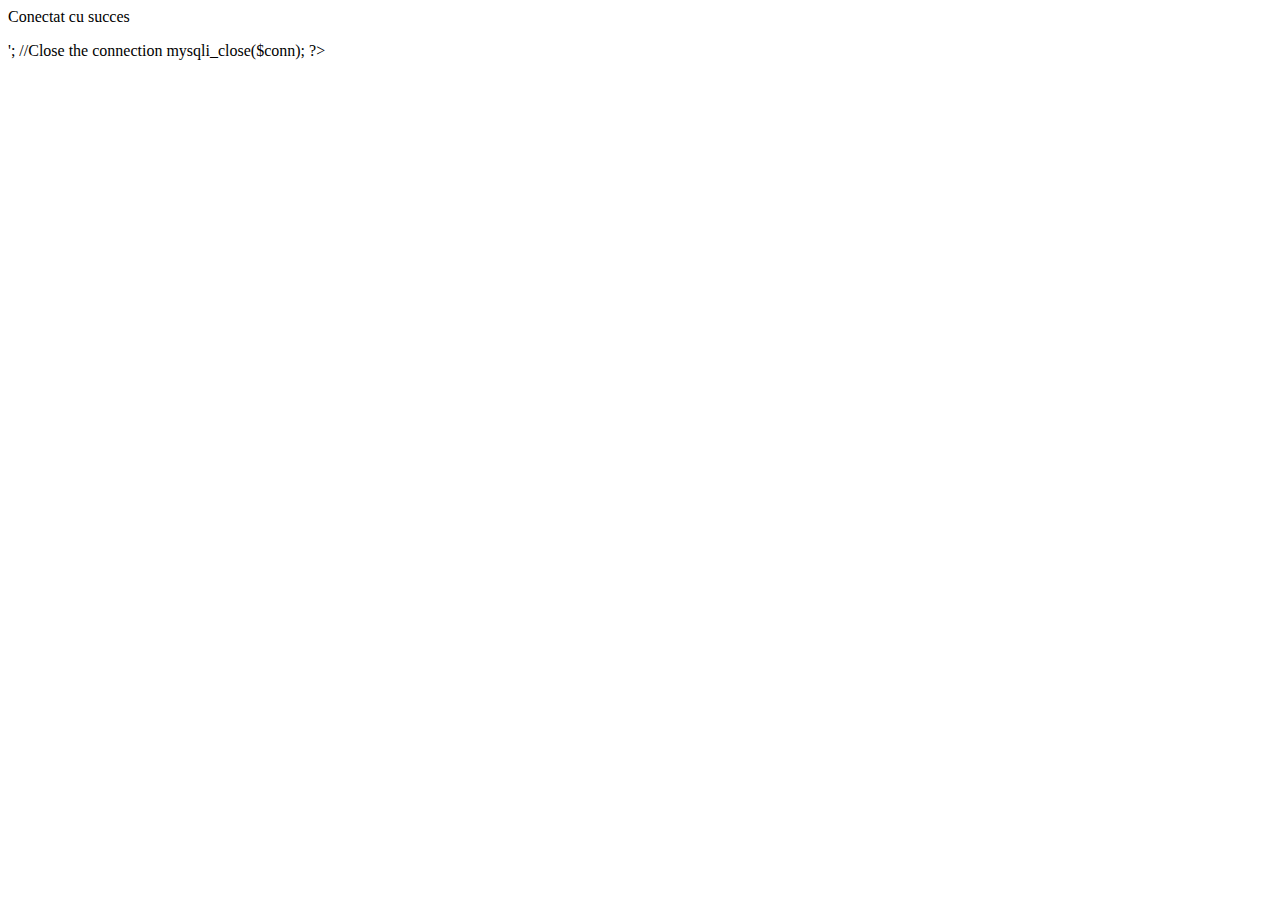
==== test.html @ 8665628d "Update test.html" ====
<!DOCTYPE html>
<html lang="en">
<head>
    <meta charset="UTF-8">
    <meta name="viewport" content="width=device-width, initial-scale=1.0">
    <meta http-equiv="X-UA-Compatible" content="ie=edge">
    <title>Test</title>
</head>
<body>
     <?php
$host = 'serverwebtest.database.windows.net';
$username = 'testadmin@serverwebtest.database.windows.net';
$password = 'Admintest18';
//Establishes the connection
$conn = mysqli_init();
mysqli_connect($conn, $host, $username, $password);
if (mysqli_connect_errno($conn)) {
die('Failed to connect to MySQL: '.mysqli_connect_error());
}
echo '<p>Conectat cu succes</p>';
//Close the connection
mysqli_close($conn);
?>
</body>
</html>
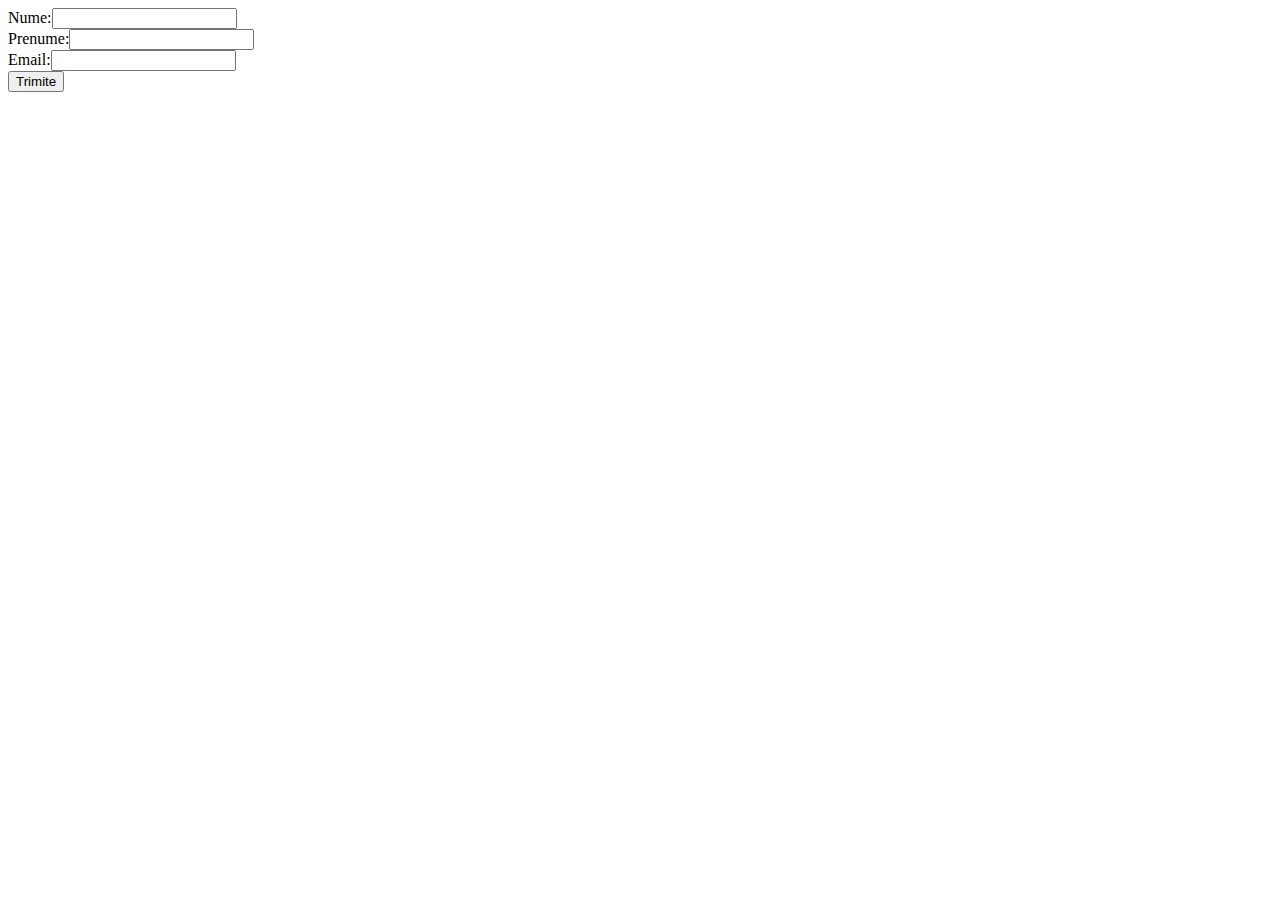
==== commit 40f07498: "Update test.html" ====
--- a/test.html
+++ b/test.html
@@ -1,25 +1,16 @@
 <!DOCTYPE html>
-<html lang="en">
+<html>
 <head>
-    <meta charset="UTF-8">
-    <meta name="viewport" content="width=device-width, initial-scale=1.0">
-    <meta http-equiv="X-UA-Compatible" content="ie=edge">
-    <title>Test</title>
+	<meta charset="utf-8">
+	<title>Formular</title>
 </head>
 <body>
-     <?php
-$host = 'serverwebtest.database.windows.net';
-$username = 'testadmin@serverwebtest.database.windows.net';
-$password = 'Admintest18';
-//Establishes the connection
-$conn = mysqli_init();
-mysqli_connect($conn, $host, $username, $password);
-if (mysqli_connect_errno($conn)) {
-die('Failed to connect to MySQL: '.mysqli_connect_error());
-}
-echo '<p>Conectat cu succes</p>';
-//Close the connection
-mysqli_close($conn);
-?>
+	<form action="test.php" method="POST">
+		Nume:<input type="text" name="nume"><br>
+		Prenume:<input type="text" name="prenume"><br>
+		Email:<input type="text" name="email"><br>
+		<input type="submit" value="Trimite">
+	</form>
 </body>
 </html>
+
